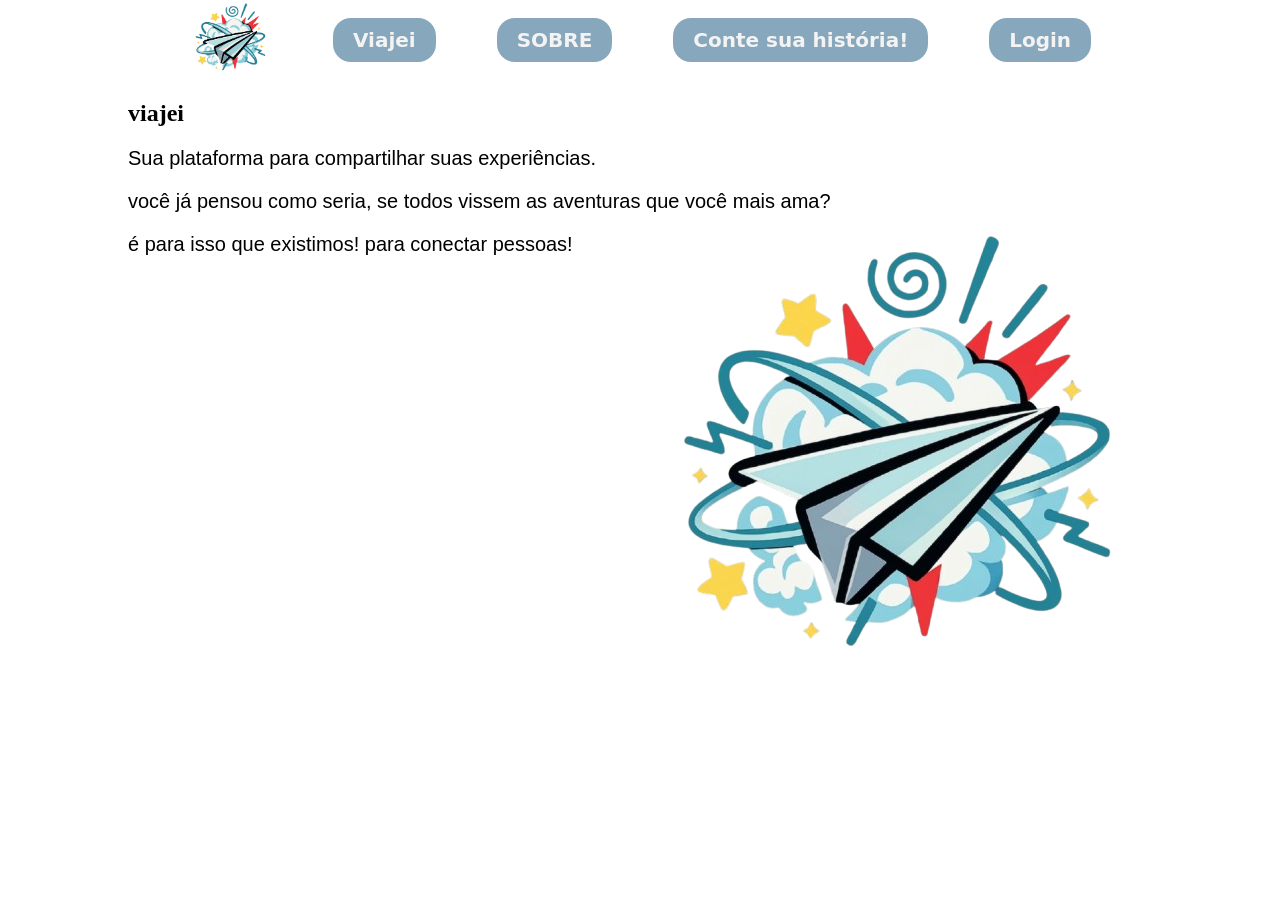
==== index.html @ 7c84abb9 "mudanças" ====
<!DOCTYPE html>
<html lang="en">

<head>
    <meta charset="UTF-8">
    <meta name="viewport" content="width=device-width, initial-scale=1.0">
    <link rel="stylesheet" href="./style/index.css">
    <title>viajei</title>
    <script src="./scripts/menu.js" defer></script>

<body>

    <div id="container">

        <header>
            <img src="./images/logo.png" alt="" . />
            <a class="link-do-cabecalho" href="./index.html">Viajei</a>
            <a class="link-do-cabecalho" href="./about.html">SOBRE</a>
            <a class="link-do-cabecalho" href="forms.html">Conte sua história!</a>
            <a class="link-do-cabecalho" href="./login.html">Login</a>
            <div class="toggle"></div>
        </header>

        <section>
            <h1>viajei</h1>

           <p> Sua plataforma para compartilhar suas experiências.
            </p>

            <p>
                você já pensou como seria, se todos vissem as aventuras que você mais ama?
            </p>

            <p>
                é para isso que existimos! para conectar pessoas!
            </p>
        </section>
    </div>

</body>

</html>
---- style/index.css ----
* {
    box-sizing: border-box;
}


body {
    height: 100vh;
    /*altura*/
    width: 100vw;
    /*largura*/
    margin: 0%;
    /*margem*/
}

#container {
    width: 80vw;
    margin: 0 auto;
    background-color: #ffffff;
}

header {
    height: 80px;
    width: 100%;
    display: flex;
    justify-content: space-evenly;
    align-items: center;
    background-color: rgb(255, 255, 255);
    align-items: center;
    position: sticky;
}

header img {
    max-height: 80px;
    margin: auto 0;
    max-width: 100%;
}

#container header .toggle {
    display: none;
    width: 25px;
    height: 25px;
}

.link-do-cabecalho {
    font-family: system-ui, -apple-system, BlinkMacSystemFont, 'Segoe UI', Roboto, Oxygen, Ubuntu, Cantarell, 'Open Sans', 'Helvetica Neue', sans-serif;
    font-weight: 700;
    text-decoration: none;
    color: rgb(243, 243, 243);
    font-size: 15pt;
    padding: 10px 20px;
    background-color: rgb(135, 167, 189);
    border-radius: 18px;

}

.link-do-cabecalho:hover {
    background-color: rgb(160, 217, 240);
}



#container section {
    width: 100%;
    height: 80vh;
    background-image: url(../images/logo.png);
    background: size 30px;
    background-position: right;
    background-repeat: no-repeat;

}



p {
    font-family:'Franklin Gothic Medium', 'Arial Narrow', Arial, sans-serif;
    font-size: 20px;
    
}

@media (max-width: 600px)  /*Media query para ajustar o cabeçalho em aparelhos móveis */{
    header img {
        max-height: 80px;
    }
    
    #container header {
        position: relative;
        justify-content: space-between;
        align-items: center;
    }
    
    #container header .toggle {
        display: block;
        border-right: 2px solid rgb(135, 167, 189);
        border-bottom: 2px solid rgb(135, 167, 189);
        transform: rotateZ(45deg);
        cursor: pointer;
        margin-top: -10px;
        margin-right: 10px;
    }


    #container header a {
        display: none;
        width: 100%;
        text-align: center;
        margin: 0;
        border-bottom: 1px solid rgb(135, 167, 189);
        position: absolute;
        z-index: 10;
    }

    #container header a:nth-of-type(1) { top: 100px; }
    #container header a:nth-of-type(2) { top: 160px; }
    #container header a:nth-of-type(3) { top: 220px;}

    #container header.active .toggle {
        display: block;
        transform: rotate(225deg);
        margin-top: 5px;
    }

    #container header.active a {
        display: block;
        background-color: rgb(135, 167, 189);
        height: 60px;
        width: 100%;
        margin: 0;
        border-top: 1px solid rgb(135, 167, 189);
        padding-left: 40px;
        
    }

    #container section p{
        background-color: rgba(135, 167, 189, 0.788);
    }
    
    #container header.active a:nth-of-type(1) {
        bottom: 100px;
    }
    
    #container header.active a:nth-of-type(2) {
        bottom: 160px;
    }
    
    #container header.active a:nth-of-type(3) {
        bottom: 220px;
        border-bottom: 2px solid rgb(135, 167, 189);   
    }
;
    
}
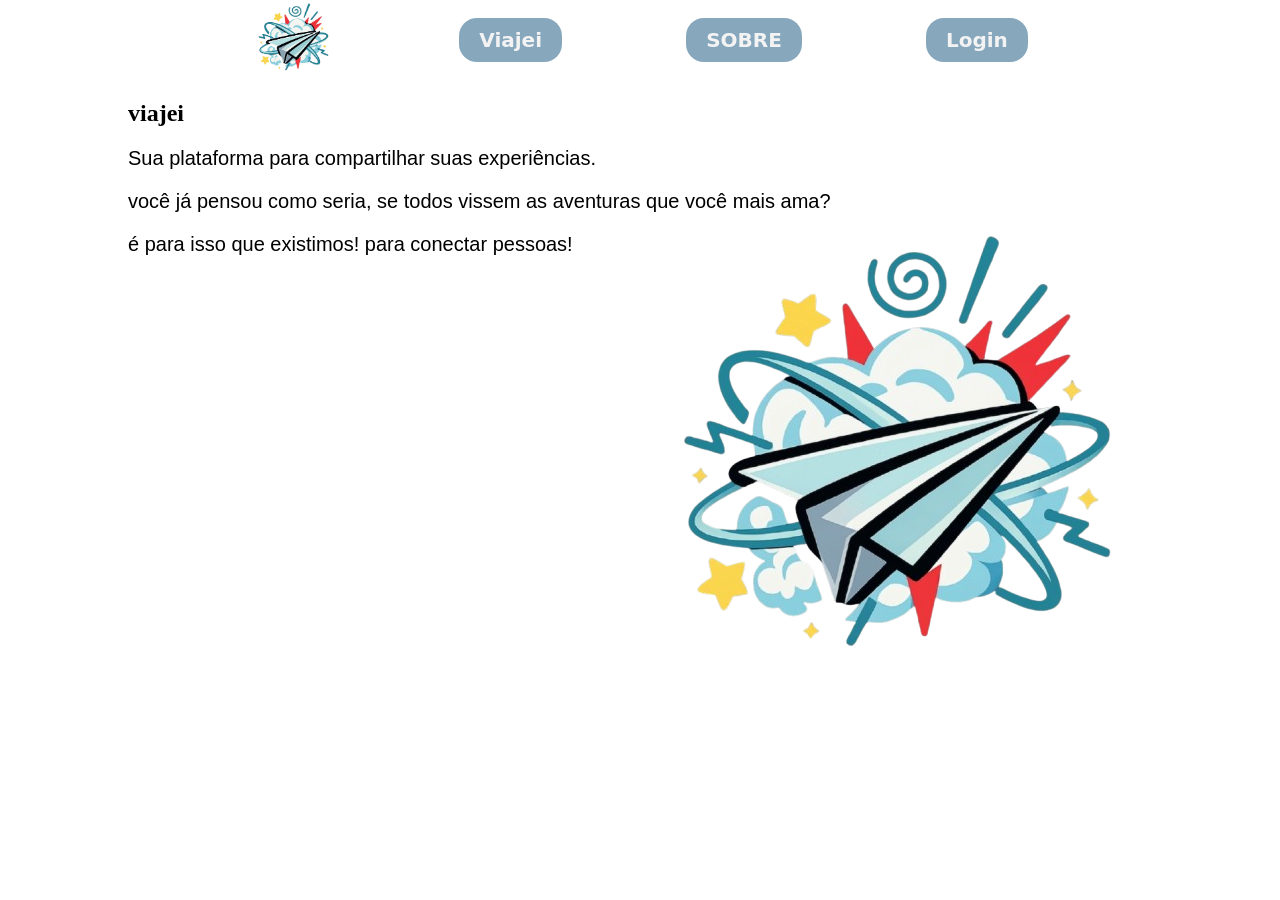
==== commit 2e85e207: "viajei login buttons" ====
--- a/index.html
+++ b/index.html
@@ -7,6 +7,7 @@
     <link rel="stylesheet" href="./style/index.css">
     <title>viajei</title>
     <script src="./scripts/menu.js" defer></script>
+    <script src="./scripts/navbar.js"></script>
 
 <body>
 
@@ -16,8 +17,8 @@
             <img src="./images/logo.png" alt="" . />
             <a class="link-do-cabecalho" href="./index.html">Viajei</a>
             <a class="link-do-cabecalho" href="./about.html">SOBRE</a>
-            <a class="link-do-cabecalho" href="forms.html">Conte sua história!</a>
             <a class="link-do-cabecalho" href="./login.html">Login</a>
+            
             <div class="toggle"></div>
         </header>
 
